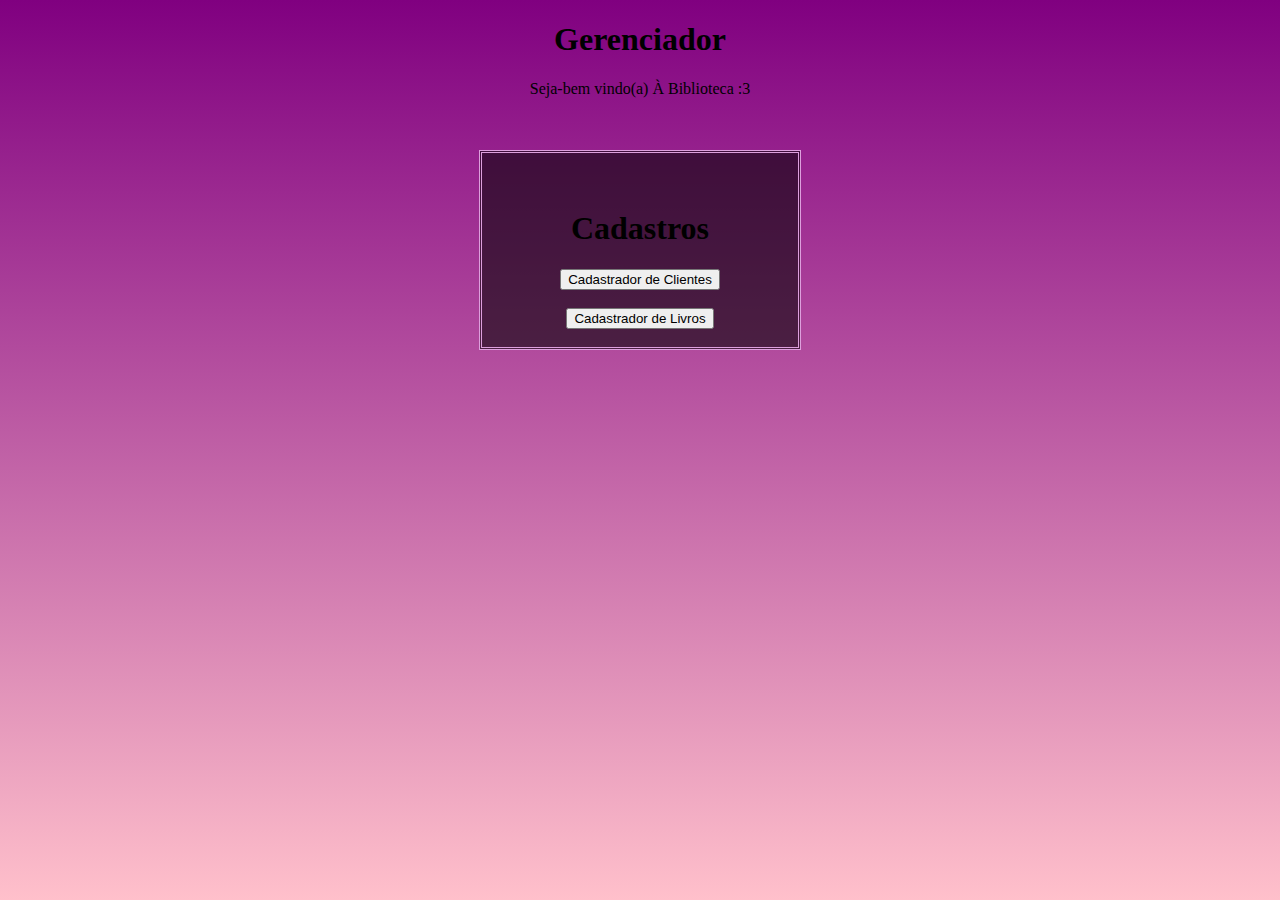
==== index.html @ 918a890a "Add files via upload" ====
<!DOCTYPE html>
<html lang="pt-br">
<head>
    <meta charset="UTF-8">
    <meta name="viewport" content="width=device-width, initial-scale=1.0">
    <title>Index</title>
    <link rel="stylesheet" href="estilo.css">
</head>
<body>
    <h1>Gerenciador</h1>
    <p>Seja-bem vindo(a) À Biblioteca :3</p>
    <br><br>

    <div style="background-color: rgba(0, 0, 0, 0.575);width: 25%; margin: auto; border-style: double; border-color: plum;">
    <br><br>
    <H1>Cadastros</H1>
    <a href="cadastra_cliente.html"><button>Cadastrador de Clientes</button></a>
    <br><br>

    <a href="cadastra_livro.html"><button>Cadastrador de Livros</button></a>
    <br><br>
    </div>
</body>
</html>
---- estilo.css ----
body 
{   
    background: linear-gradient(purple, pink) center fixed;  
    background-size: cover;
    text-align: center
};

.caixa{
    background: rgba(0, 0, 0, 0.575) ;
    width: 25%; 
    margin: auto; 
    border-style: double; 
    border-color: plum
};
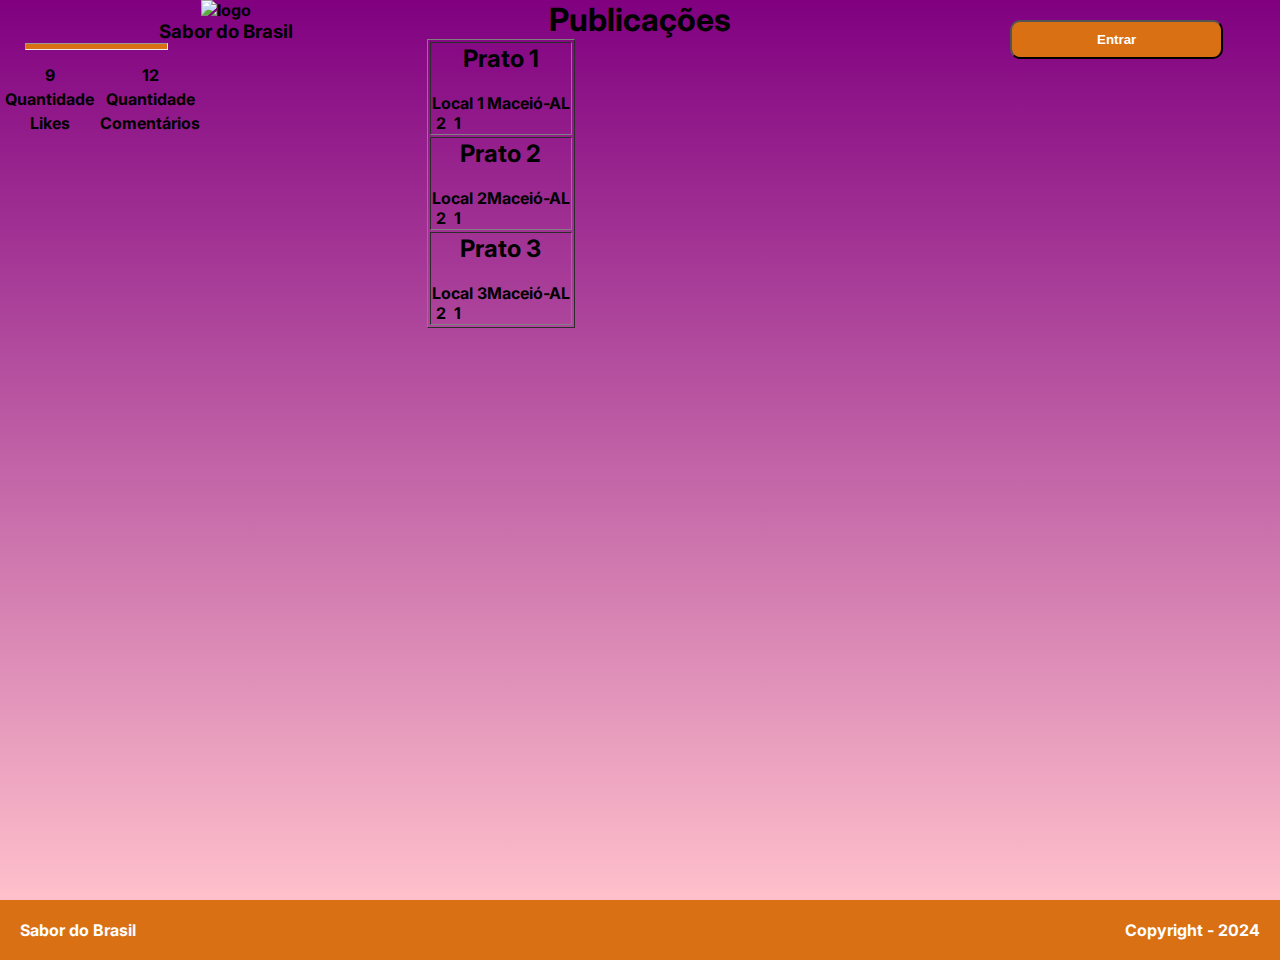
==== commit 883a4974: "Add files via upload" ====
--- a/index.html
+++ b/index.html
@@ -3,22 +3,147 @@
 <head>
     <meta charset="UTF-8">
     <meta name="viewport" content="width=device-width, initial-scale=1.0">
-    <title>Index</title>
+    <title>Sabor do Brasil</title>
     <link rel="stylesheet" href="estilo.css">
+    <link rel="preconnect" href="https://fonts.googleapis.com">
+    <link rel="preconnect" href="https://fonts.gstatic.com" crossorigin>
+    <link href="https://fonts.googleapis.com/css2?family=Inter:ital,opsz,wght@0,14..32,100..900;1,14..32,100..900&display=swap" rel="stylesheet">
+    <link rel="stylesheet" href="style.css">
 </head>
 <body>
-    <h1>Gerenciador</h1>
-    <p>Seja-bem vindo(a) À Biblioteca :3</p>
-    <br><br>
 
-    <div style="background-color: rgba(0, 0, 0, 0.575);width: 25%; margin: auto; border-style: double; border-color: plum;">
-    <br><br>
-    <H1>Cadastros</H1>
-    <a href="cadastra_cliente.html"><button>Cadastrador de Clientes</button></a>
-    <br><br>
+    <?php
+    include('config.php');
 
-    <a href="cadastra_livro.html"><button>Cadastrador de Livros</button></a>
-    <br><br>
-    </div>
+    ?>
+        <div class="container">
+                <div class="perfil">
+                    <img src="./Anexos/logo/logo_sabor_do_brasil.png" alt="logo">
+                    <h3 >Sabor do Brasil</h3>
+                    <hr>
+                    <table>
+                        <td class="text-center">
+                            <p>
+                                9 <br>
+                                Quantidade <br>
+                                Likes
+                            </p>
+                        </td>
+                        <td class="text-center">
+                            <p>
+                                12 <br>
+                                Quantidade <br>
+                                Comentários
+                            </p>
+                        </td>
+                    </table>
+                </div>
+                <div class="publi">
+                <h1>Publicações</h1>
+                <table border="1">
+                    <tr>
+                        <td>
+                            <h2>Prato 1</h2>
+                            <img src="./Anexos/publicacao/publicacao01.png" alt="">
+                            <div class="local">
+                                <span>Local 1</span>
+                                <span>Maceió-AL</span>
+                            </div>
+                            <div class="icons">
+                                <span>
+                                    <img class="setas" src="./Anexos/icones/flecha_cima_vazia.svg" alt="">
+                                    2
+                                    <img src="./Anexos/icones/flecha_baixo_vazia.svg" alt="">
+                                    1
+                                </span>
+                                <span>
+                                    <img src="./Anexos/icones/chat.svg" alt="">
+                                </span>
+                            </div>
+                        </td>
+                    </tr>
+                    <tr>
+                        <td>
+                            <h2>Prato 2</h2>
+                            <img src="./Anexos/publicacao/publicacao02.png" alt="">
+                            <div class="local">
+                                <span>Local 2</span>
+                                <span>Maceió-AL</span>
+                            </div>
+                            <div class="icons">
+                                <span>
+                                    <img class="setas" src="./Anexos/icones/flecha_cima_vazia.svg" alt="">
+                                    2
+                              
+                                    <img src="./Anexos/icones/flecha_baixo_vazia.svg" alt="">
+                                    1
+                                </span>
+                                <span>
+                                    <img src="./Anexos/icones/chat.svg" alt="">
+                                </span>
+                            </div>
+                        </td>
+                    </tr>
+                    <tr>
+                        <td>
+                            <h2>Prato 3</h2>
+                            <img src="Anexos/publicacao/publicacao03.png" alt="">
+                            <div class="local">
+                                <span>Local 3</span>
+                                <span>Maceió-AL</span>
+                            </div>
+
+                            <div class="icons">
+                                <span>
+                                    <img class="setas" src="./Anexos/icones/flecha_cima_vazia.svg" alt="">
+                                    2
+                           
+                                    <img src="./Anexos/icones/flecha_baixo_vazia.svg" alt="">
+                                    1
+                                </span>
+                                <span>
+                                    <img src="./Anexos/icones/chat.svg" alt="">
+                                </span>
+                            </div>
+                        </td>
+                    </tr>
+                </table>
+                </div>
+                <div class="usuario">
+                    <button id="openModal">Entrar</button>
+            <div id="myModal" class="modal">
+                <div class="modal-content">
+                    <span class="close">&times;</span>
+                    <h2>Login</h2>
+                    <label for="email">Email:</label>
+                    <input type="email" id="email" placeholder="Digite seu email">
+                    <label for="password">Senha:</label>
+                    <input type="password" id="password" placeholder="Digite sua senha">
+                    <div class="modal-buttons">
+                    <button id="cancel">Cancelar</button>
+                    <button id="login">Entrar</button>
+                    </div>
+                </div>
+            </div>
+                </div>
+        </div>
+
+    <footer>
+                <div class="icons-footer">
+                    <span>
+                        Sabor do Brasil
+                    </span>
+                    <span>
+                        <img src="./Anexos/icones/Instagram.svg" alt="">
+                        <img src="./Anexos/icones/Twitter.svg" alt="">
+                        <img src="./Anexos/icones/Whatsapp.svg" alt="">
+                        <img src="./Anexos/icones/Globe.svg" alt="">
+                    </span>
+                    <span>
+                        Copyright - 2024
+                    </span>
+                </div>
+    </footer>
+    <script src="codigos.js"></script>
 </body>
 </html>--- a/style.css
+++ b/style.css
@@ -0,0 +1,170 @@
+@charset "UTF-8";
+
+* {
+    font-family: "Inter", sans-serif;
+    font-style: normal;
+    font-weight: 700;
+    margin: 0;
+    
+}
+
+html, body {
+    height: 100%;
+}
+
+body {
+    background-color: #f4f4f9;
+    color: #333;
+}
+
+
+
+hr {
+    height: 5px;
+    background-color: #D97014;
+    width: 33%;
+    
+}
+
+.perfil img, h3, hr {
+    margin-left: 25px;
+}
+
+.text-center {
+    text-align: center;
+}
+
+.text-center p {
+    margin: 0;
+    line-height: 1.5;
+    margin-top: 10px;
+    margin-left: 2px;
+}
+
+.container {
+    display: flex;
+    min-height: 100vh;
+    width: 100%;
+    height: auto;
+}
+
+.perfil {
+    width: 20%;
+    color: black;
+}
+
+.publi {
+    width: 60%;
+    color: black;
+}
+
+.usuario {
+    width: 20%;
+}
+
+.perfil, .publi, .usuario {
+    flex: 1; 
+    box-sizing: border-box; 
+}
+
+
+h1 {
+    text-align: center;
+}
+
+    
+footer {
+    background-color: #D97014;
+    color: #FFFFFF;
+    padding: 20px;
+}
+
+td {
+    border-spacing: 50px;
+}
+
+
+a {
+    text-decoration: none;
+    color: #FFFFFF;
+}
+
+
+.local {
+    display: flex; 
+    justify-content: space-between;
+}
+
+.icons {
+    display: flex;
+    justify-content: space-between;
+}
+
+
+.icons-footer img {
+    width: 20px;
+    justify-content: space-between;
+}
+
+.icons-footer {
+    display: flex;
+    justify-content: space-between;
+}
+
+
+button {
+    background-color: #D97014;
+    color: #FFFFFF;
+    font-family: Arial, sans-serif;
+    padding: 10px;
+    width: 50%;
+    border-radius: 10px;
+    margin-top: 20px;
+    margin-left: 100px;
+    cursor: pointer;
+}
+
+.modal {
+    display: none; /* Escondido por padrão */
+    position: fixed; /* Fica em cima da página */
+    z-index: 1; /* Fica na frente */
+    left: 0;
+    top: 0;
+    width: 100%; /* Largura total */
+    height: 100%; /* Altura total */
+    overflow: auto; /* Habilita rolagem se necessário */
+    background-color: rgb(0,0,0); /* Cor de fundo */
+    background-color: rgba(0,0,0,0.4); /* Fundo com opacidade */
+}
+
+.modal-content {
+    background-color: #fefefe;
+    margin: 15% auto; /* 15% do topo e centralizado */
+    padding: 20px;
+    border: 1px solid #888;
+    width: 80%; /* Largura do modal */
+}
+
+.close {
+    color: #aaa;
+    float: right;
+    font-size: 28px;
+    font-weight: bold;
+}
+
+.close:hover,
+.close:focus {
+    color: black;
+    text-decoration: none;
+    cursor: pointer;
+}
+
+.modal-buttons {
+    display: flex;
+    justify-content: space-between;
+    margin-top: 20px;
+}
+
+#cancel {
+    background-color: none;
+}